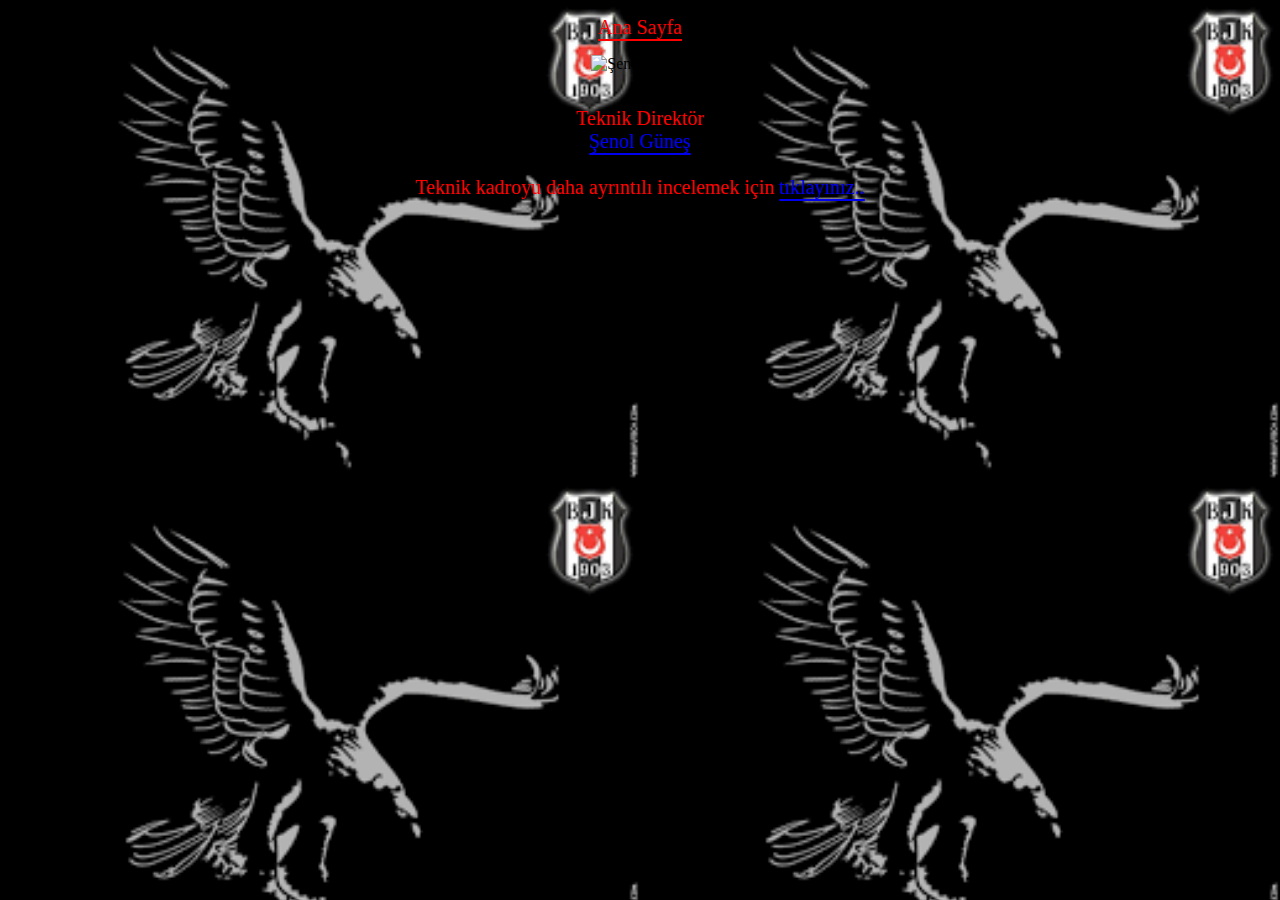
==== teknik_kadro.html @ 8723aaf2 "first commit css work" ====
<!DOCTYPE html>
<html lang="tr">

<head>
    <meta charset="UTF-8">
    <meta name="viewport" content="width=device-width, initial-scale=1.0">
    <title>BJK Teknik Kadro</title>
    <link rel="stylesheet" href="css/website.css">
</head>

<body>
    <p> <a style="color: red;" href="index.html">Ana Sayfa</a></p>
    <p>
        <img height="250px" id="senol-gunes"
            src="https://img.a.transfermarkt.technology/portrait/header/2332-1689254528.png?lm=1"
            alt="Şenol Güneş"><br><br>
    <div style="color: red; font-size: 20px;">
        Teknik Direktör <br>

        <a href="https://www.transfermarkt.com.tr/senol-gunes/profil/trainer/2332" target="_blank">Şenol
            Güneş
        </a><br><br>
        Teknik kadroyu daha ayrıntılı incelemek için
        <a
            href="https://www.transfermarkt.com.tr/besiktas-istanbul/mitarbeiter/verein/114" target="_blank">
            tıklayınız..
        </a>
    </div>
    </p>


</body>

</html>
---- css/website.css ----
img{
    width: 150px;
}
.senolgunes {
    image-rendering: optimizeQuality;

}

p {
    list-style-position: inside;
}

h1 {
    color: gray;
    font-size: 64px;
    font-family: 'Oswald', sans-serif;
    text-underline-offset: 17px;
    text-decoration: double underline;
    font-language-override: normal;
    text-transform: uppercase;
}

h2 {
    color: darkgreen;
    font-size: 40px;
    font-family: 'Oswald', sans-serif;
    text-underline-offset: 5px;
    text-decoration: underline;
    text-transform: capitalize;
    text-align: center;
}

li {
    text-align: center;
    list-style-position: inside;
    font-size: 24px;
    color: red;


}

img {
    text-align: center;
    image-resolution: 10px;
}

body {
    text-align: center;
    background-image: url([data-uri]);
    background-size: 50%;


}

a {
    font-size: 20px;
    text-underline-offset: 5px;
}
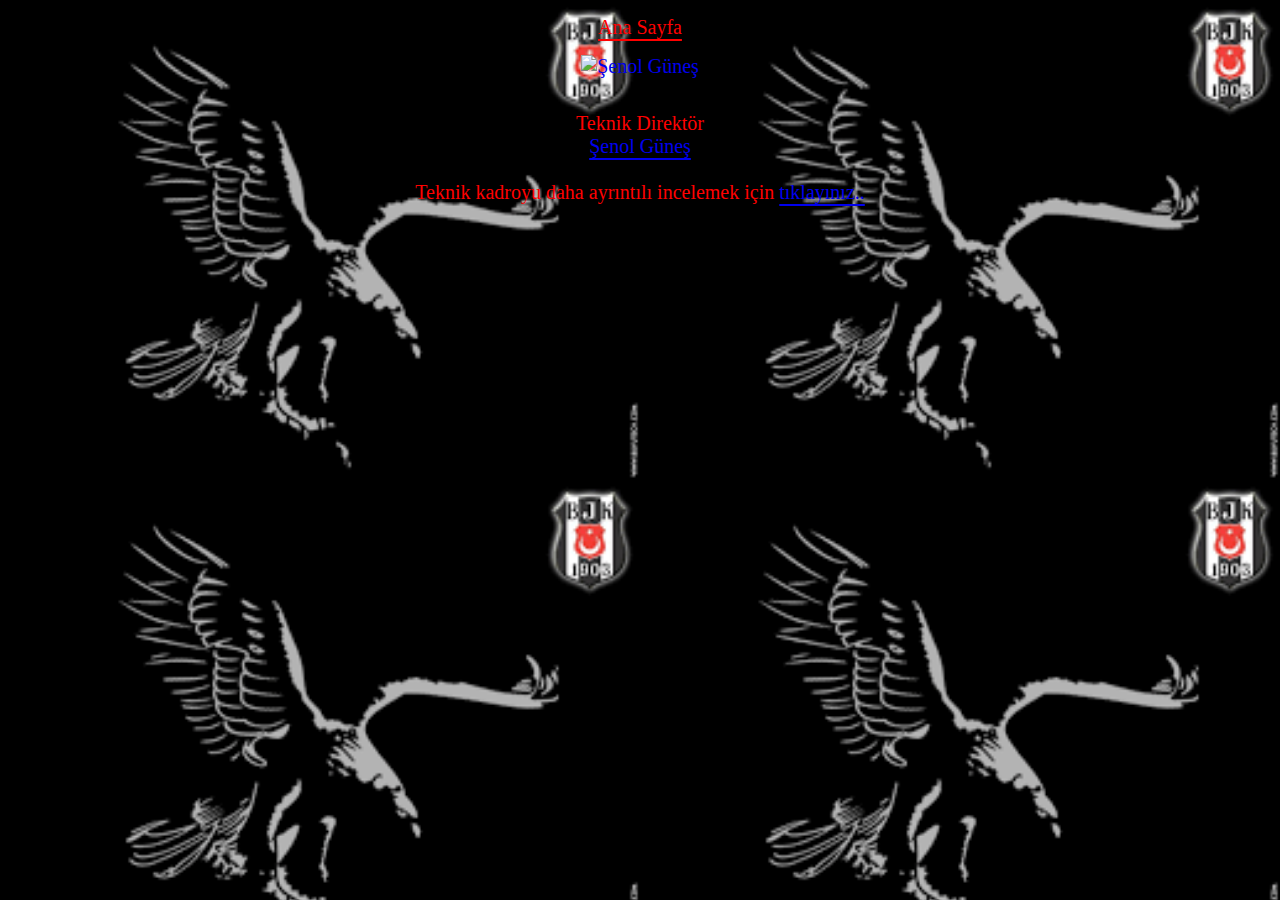
==== commit e1c3426d: "basarilar is created and last updates" ====
--- a/teknik_kadro.html
+++ b/teknik_kadro.html
@@ -11,9 +11,11 @@
 <body>
     <p> <a style="color: red;" href="index.html">Ana Sayfa</a></p>
     <p>
-        <img height="250px" id="senol-gunes"
-            src="https://img.a.transfermarkt.technology/portrait/header/2332-1689254528.png?lm=1"
-            alt="Şenol Güneş"><br><br>
+        <a href="https://www.transfermarkt.com.tr/senol-gunes/profil/trainer/2332" target="_blank">
+            <img height="250px" id="senol-gunes"
+                src="https://img.a.transfermarkt.technology/portrait/header/2332-1689254528.png?lm=1"
+                alt="Şenol Güneş"></a><br><br>
+        <!-- a etiketine resim eklendi, resme tıklandığında siteye yönlendir -->
     <div style="color: red; font-size: 20px;">
         Teknik Direktör <br>
 
@@ -21,8 +23,7 @@
             Güneş
         </a><br><br>
         Teknik kadroyu daha ayrıntılı incelemek için
-        <a
-            href="https://www.transfermarkt.com.tr/besiktas-istanbul/mitarbeiter/verein/114" target="_blank">
+        <a href="https://www.transfermarkt.com.tr/besiktas-istanbul/mitarbeiter/verein/114" target="_blank">
             tıklayınız..
         </a>
     </div>
--- a/css/website.css
+++ b/css/website.css
@@ -1,7 +1,7 @@
 img{
     width: 150px;
 }
-.senolgunes {
+#senolgunes {
     image-rendering: optimizeQuality;
 
 }
